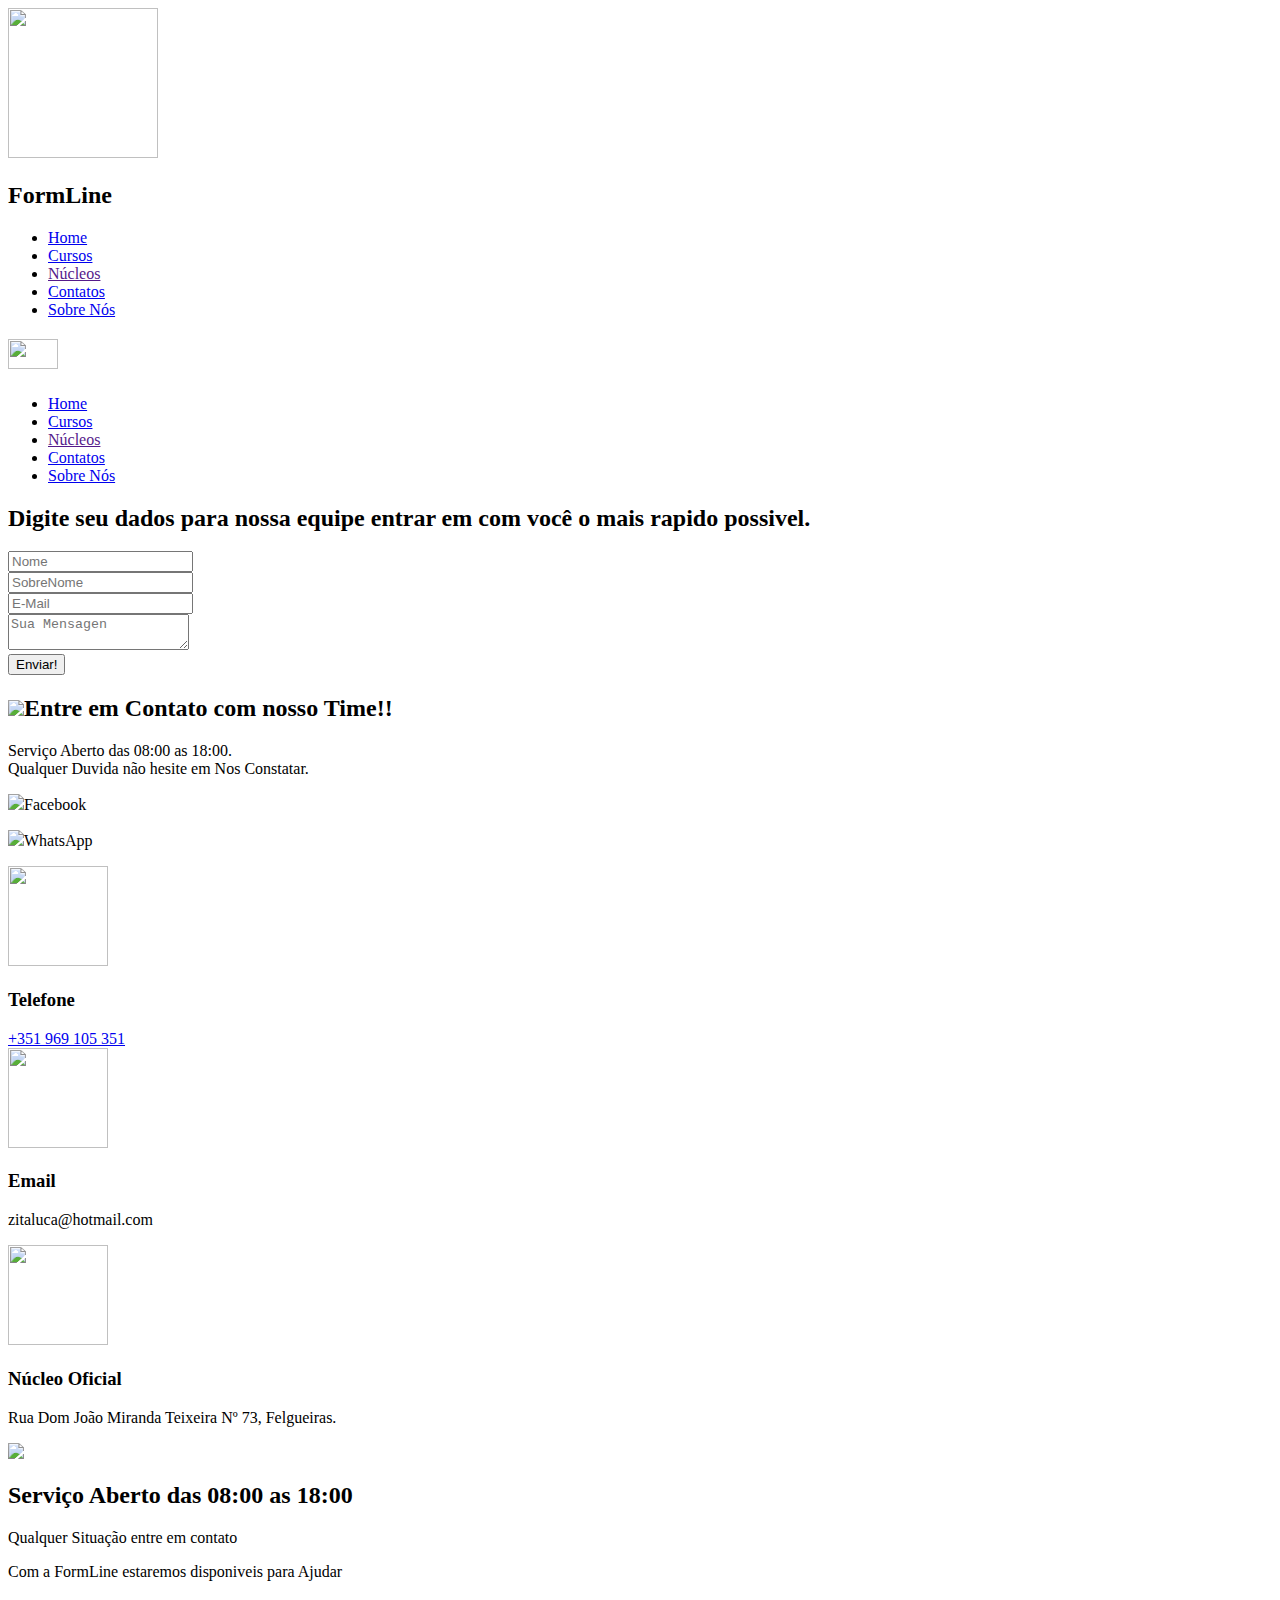
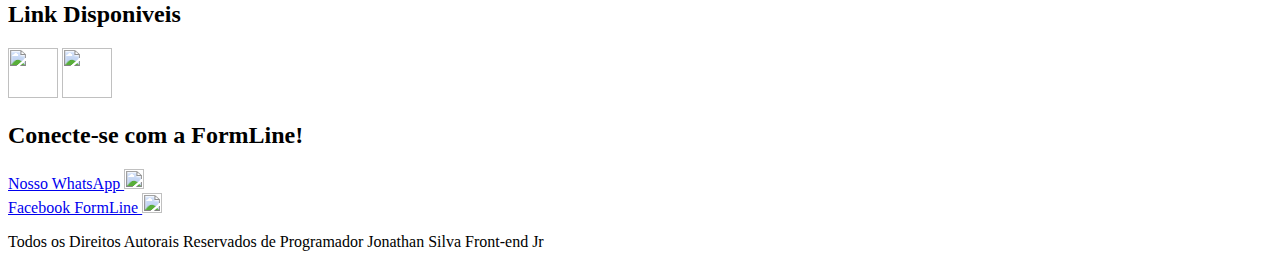
==== contatos.html @ 39c1661d "Create contatos.html" ====
<!DOCTYPE html>
<html lang="en">

<head>
    <meta charset="UTF-8">
    <meta http-equiv="X-UA-Compatible" content="IE=edge">
    <meta name="viewport" content="width=device-width, initial-scale=1.0">
    <link rel="stylesheet" href="css/fontawesome.min.css">
    <link rel="preconnect" href="https://fonts.googleapis.com">
    <link rel="preconnect" href="https://fonts.gstatic.com" crossorigin>
    <link href="https://fonts.googleapis.com/css2?family=Lato&family=Open+Sans:wght@300&family=Oswald:wght@300&display=swap" rel="stylesheet">
    <link rel="stylesheet" href="css/style.css">
    <title>Web</title>
</head>

<body>

    <header>
        <div class="container">
            <div class="logo">
                <a href="http://localhost/Front_End/web/"><img src="imagens/formline.jpg" width="150" height="150"></a>
                <h2>FormLine</h2>

                <nav class="menu-desktop">
                    <div class="clear"></div>
                    <ul>
                        <li>
                            <a href="index.html">Home</a>
                        </li>
                        <li>
                            <a href="cursos.html">Cursos</a>
                        </li>
                        <li>
                            <a href="">Núcleos</a>
                        </li>
                        <li>
                            <a href="contatos.html">Contatos</a>
                        </li>
                        <li>
                            <a href="sobre.html">Sobre Nós</a>
                        </li>
                    </ul>
                </nav>
                <nav class="menu-mobile">
                    <h2><img src="imagens/menu-aberto.png" width="50px" height="30px" /></h2>
                    <ul>
                        <li>
                            <a href="index.html">Home</a>
                        </li>
                        <li>
                            <a href="cursos.html">Cursos</a>
                        </li>
                        <li>
                            <a href="">Núcleos</a>
                        </li>
                        <li>
                            <a href="contatos.html">Contatos</a>
                        </li>
                        <li>
                            <a href="sobre.html">Sobre Nós</a>
                        </li>
                    </ul>

                </nav>
                <div class="clear"></div>
            </div>
        </div>
    </header>

    <section class="contato">
        <div class="container">
            <div class="w60 formulario">
                <h2>Digite seu dados para nossa equipe entrar em com você o mais rapido possivel.</h2>
                <form method="post">
                    <div class="w50">
                        <input placeholder="Nome" type="text" required />
                    </div>

                    <div class="w50">
                        <input placeholder="SobreNome" type="text" required />
                    </div>

                    <div class="w100">
                        <input placeholder="E-Mail" type="email" required />
                    </div>

                    <div class="w100">
                        <textarea placeholder="Sua Mensagen"></textarea>
                    </div>

                    <input type="submit" value="Enviar!">
                </form>

            </div>

            <div class="w40 tags-form">
                <h2><img src="imagens/balao-de-fala.png" width="30px" class="fa fa-comment"></img>Entre em Contato com nosso Time!!</h2>
                <p>Serviço Aberto das 08:00 as 18:00. <br> Qualquer Duvida não hesite em Nos Constatar.</p>

                <p class="tag-contato">
                    <a target="blank" href="https://www.facebook.com/FPformline"><img src="imagens/facebook.png" width="30"></a>Facebook</p>
                <p class="tag-contato">
                    <a target="blank" href="https://api.whatsapp.com/send?phone=351969105351&text=A%20FormLine%20tem%20os%20Melhores%20Cursos%20do%20mercado%20em%20Portugal.%20voc%C3%AA%20deu%20um%20grande%20passo%20para%20a%20mudan%C3%A7a."><img src="imagens/whatsapp.png" width="30"></a>WhatsApp</p>
            </div>


            <div class="clear"></div>
        </div>
    </section>



    <section class="final">
        <div class="container">
            <div class="final-single">
                <img src="imagens/chamada-telefonica.png" width="100px" height="100px" alt="" title="" />
                <h3>Telefone</h3>
                <a href="https://api.whatsapp.com/send?phone=351969105351&text=A%20FormLine%20tem%20os%20Melhores%20Cursos%20do%20mercado%20em%20Portugal.%20voc%C3%AA%20deu%20um%20grande%20passo%20para%20a%20mudan%C3%A7a.">+351 969 105 351</a>
            </div>

            <div class="final-single">
                <img src="imagens/o-email.png" width="100px" height="100px" alt="" title="" />
                <h3>Email</h3>
                <p>zitaluca@hotmail.com</p>
            </div>

            <div class="final-single">
                <img src="imagens/galho.png" width="100px" height="100px" alt="" title="" />
                <h3>Núcleo Oficial</h3>
                <p>Rua Dom João Miranda Teixeira Nº 73, Felgueiras.</p>
            </div>

            <div class="clear"></div>
        </div>

    </section>

    <div class="meio">
        <img src="imagens/licença.png" height="85px" />
    </div>

    <footer class="footer1">
        <div class="container">
            <div class="w33">
                <h2>Serviço Aberto das 08:00 as 18:00</h2>
                <p>Qualquer Situação entre em contato</p>
                <p>Com a FormLine estaremos disponiveis para Ajudar</p>
            </div>

            <div class="w33">
                <h2>Link Disponiveis</h2>
                <a href="https://www.facebook.com/FPformline"><img src="imagens/facebook.png" width="50px" height="50px" alt=""></a>
                <a href="https://api.whatsapp.com/send?phone=351969105351&text=A%20FormLine%20tem%20os%20Melhores%20Cursos%20do%20mercado%20em%20Portugal.%20voc%C3%AA%20deu%20um%20grande%20passo%20para%20a%20mudan%C3%A7a."><img src="imagens/whatsapp.png" width="50px" height="50px" alt=""></a>
            </div>

            <div class="w33">
                <h2>Conecte-se com a FormLine!</h2>
                <div class="grup-icons">
                    <a href="https://api.whatsapp.com/send?phone=351969105351&text=A%20FormLine%20tem%20os%20Melhores%20Cursos%20do%20mercado%20em%20Portugal.%20voc%C3%AA%20deu%20um%20grande%20passo%20para%20a%20mudan%C3%A7a.">Nosso WhatsApp <img src="imagens/whatsapp.png" width="20px" height="20px"</a>
                    <br>
                    <a href="https://www.facebook.com/FPformline">Facebook FormLine <img src="imagens/facebook.png" width="20px" height="20px" alt=""></a>
                </div>
            </div>
            <div class="clear"></div>
        </div>

    </footer>

    <footer class="footer2">
        <div class="container">
            <p>Todos os Direitos Autorais Reservados de Programador Jonathan Silva Front-end Jr</p>
        </div>
    </footer>

    <script src="https://code.jquery.com/jquery-3.6.0.min.js"></script>

    <script>
        $('nav.menu-mobile h2').click(function() {
            $('nav.menu-mobile ul').slideToggle();
        });
    </script>

</body>

</html>
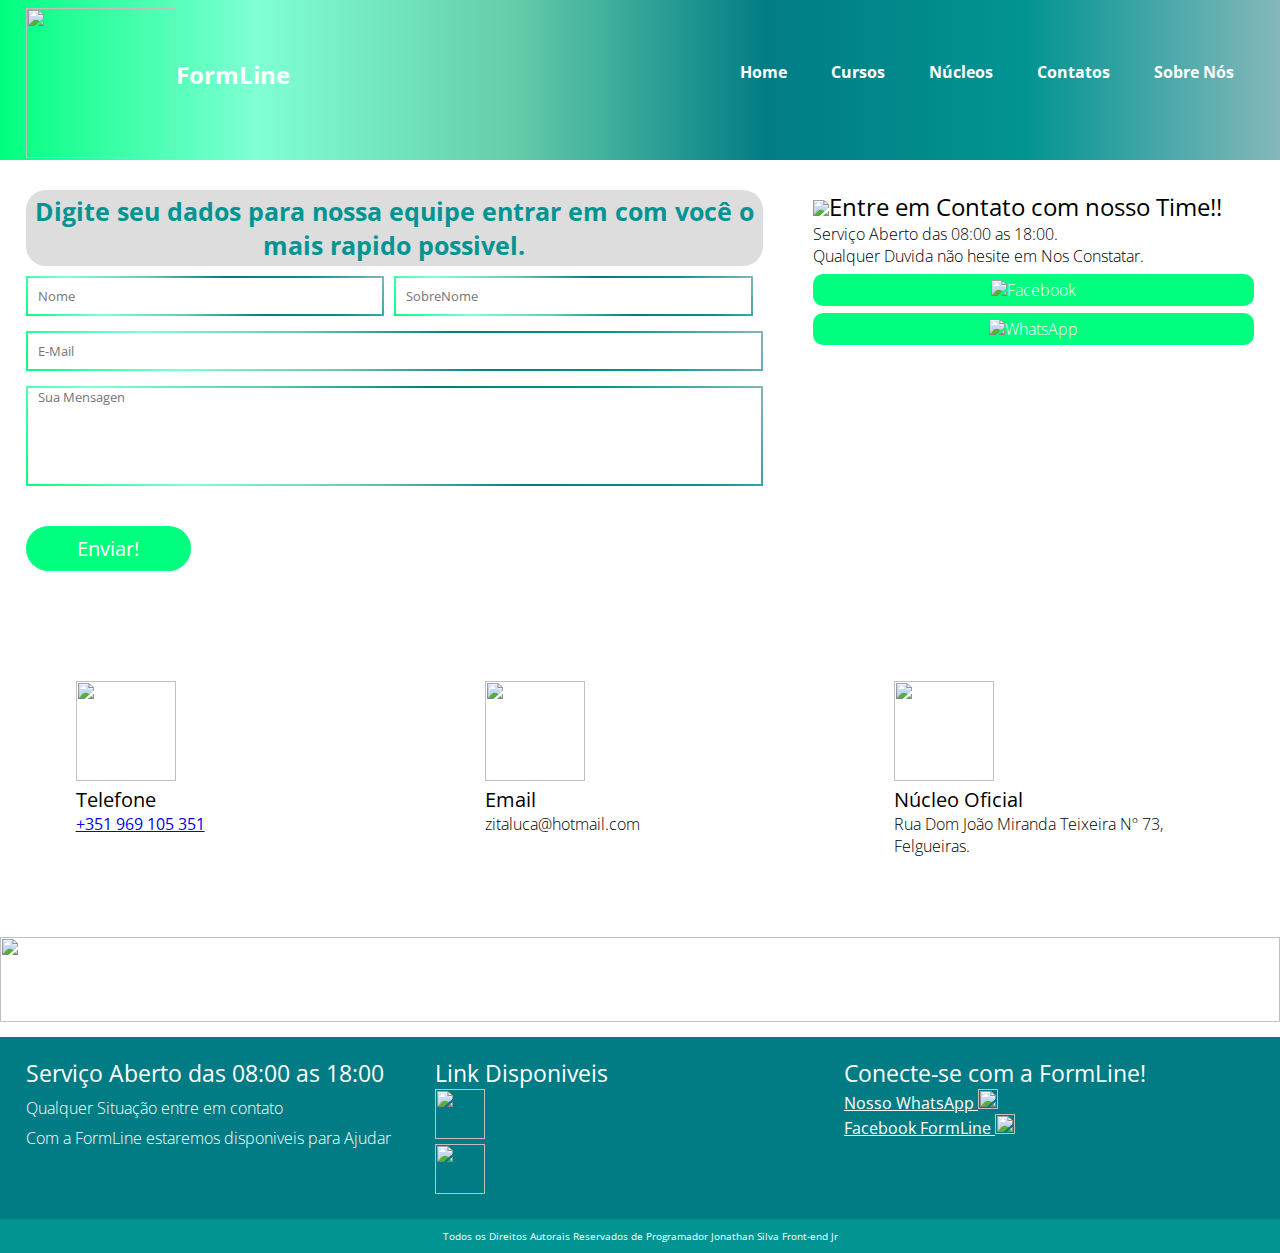
==== commit 100b23cb: "Update contatos.html" ====
--- a/contatos.html
+++ b/contatos.html
@@ -9,6 +9,7 @@
     <link rel="preconnect" href="https://fonts.googleapis.com">
     <link rel="preconnect" href="https://fonts.gstatic.com" crossorigin>
     <link href="https://fonts.googleapis.com/css2?family=Lato&family=Open+Sans:wght@300&family=Oswald:wght@300&display=swap" rel="stylesheet">
+    <link href="https://jonathansilva014.github.io/FormLine/style.css" rel="stylesheet" />
     <link rel="stylesheet" href="css/style.css">
     <title>Web</title>
 </head>
